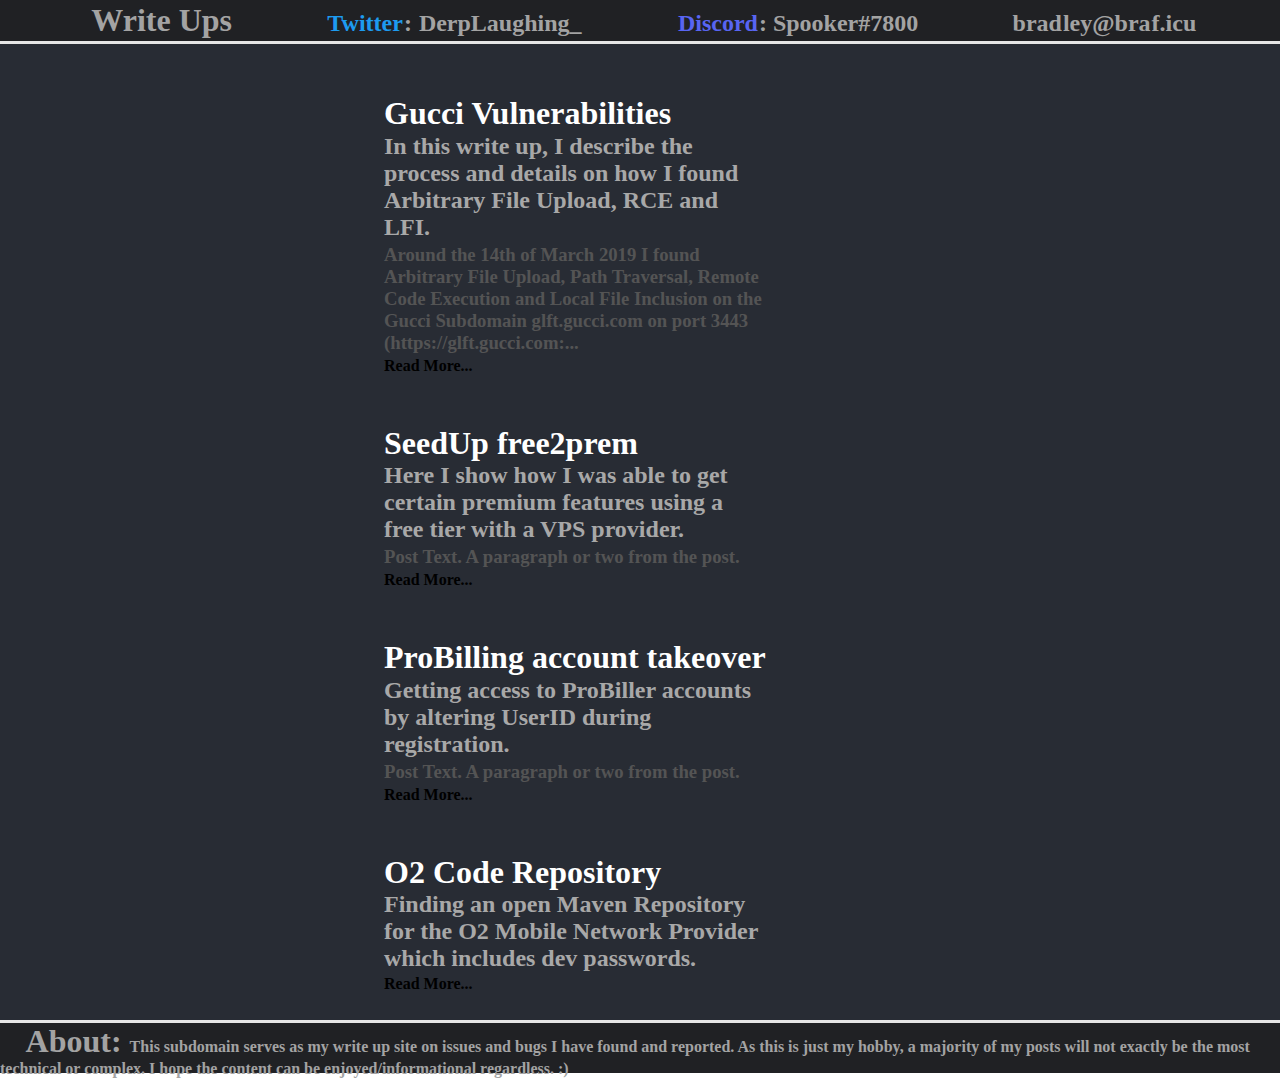
==== index.html @ 19f3514c "Add files via upload" ====
<html>
<head>
  <title>Write Ups</title>
  <link rel="stylesheet" href="css/header.css">
  <link rel="stylesheet" href="css/index.css">
  <link rel="stylesheet" href="css/footer.css">
  <meta charset="UTF-8">
</head>
<body>
  <div id="body">
    <div id="header">
      <h1>Write Ups</h1>
      <h2><span id="Twitter">Twitter</span>: <a href="https://twitter.com/derplaughing_" target="_blank">DerpLaughing_</a></h2>
      <h2><span id="Discord">Discord</span>: Spooker#7800</h2>
      <h2>brad<span class="rep">gbfdgfd</span>f.icu</h2>
    </div>
    <div id="content">
      <h1>Gucci Vulnerabilities</h1>
      <h2>In this write up, I describe the process and details on how I found Arbitrary File Upload, RCE and LFI.</h2>
      <h3>Around the 14th of March 2019 I found Arbitrary File Upload, Path Traversal, Remote Code Execution and Local File Inclusion on the Gucci Subdomain glft.gucci.com on port 3443 (https://glft.gucci.com:...</h3>
      <a href="posts/gucci.html">Read More...</a>
      <br>
      <h1>SeedUp free2prem</h1>
      <h2>Here I show how I was able to get certain premium features using a free tier with a VPS provider.</h2>
      <h3>Post Text. A paragraph or two from the post.</h3>
      <a href="posts/seedup.html">Read More...</a>
      <br>
      <h1>ProBilling account takeover</h1>
      <h2>Getting access to ProBiller accounts by altering UserID during registration.</h2>
      <h3>Post Text. A paragraph or two from the post.</h3>
      <a href="posts/probiller.html">Read More...</a>
      <br>
      <h1>O2 Code Repository</h1>
      <h2>Finding an open Maven Repository for the O2 Mobile Network Provider which includes dev passwords.</h2>
      <h4></h4>
      <a href="posts/o2.html">Read More...</a>
      <br>
    </div>
    <div id="footer">
      <h1>About: </h1><p>This subdomain serves as my write up site on issues and bugs I have found and reported. As this is just my hobby, a majority of my posts will not exactly be the most technical or complex. I hope the content can be enjoyed/informational regardless. :)</p>
    </div>
  </div>
</body>
</html>
---- css/header.css ----
html,body {
  margin: 0;
  padding: 0;
  height: 100%;
}
#body {
  min-height: 100%;
  position: relative;
}
#header {
  background: #202124;
  border-bottom: 3px solid #E6E6E6;
  padding: 2px;
}
#header * {
  color: #A3A3A3;
  margin: 1px;
}
#header h1,#header h2 {
  margin-left: 7%;
  display: inline;
}
#Twitter {
  color: #1D9BF0;
}
#Discord {
  color: #5865F2;
}
#header a {
  text-decoration: none;
}
.rep {
  font-size: 0;
}
.rep:after {
  font-size: 24px;
  content: "ley@bra";
}
---- css/index.css ----
#content {
  background: #282C34;
  padding-top: 1px;
  padding-bottom: 80px;
  overflow-x: hidden;
}
#content * {
  margin-left: 30%;
  margin-right: 40%;
}
#content h1 {
  color: #FFF;
  margin-top: 50px;
  margin-bottom: 0px;
}
#content h2 {
  color: #A8A8A8;
  margin-top: 0.5px;
  margin-bottom: 3px;
}
#content h3 {
  color: #545454;
  margin-top: 0.50px;
  margin-bottom: 3px;
}
#content h4 {
  color: #545454;
  margin-top: 0.5px;
  margin-bottom: 3px;
  font-size: 20px;
}
#content a {
  text-decoration: none;
  color: #000;
  font-weight: bold;
}
---- css/footer.css ----
#footer {
  background: #202124;
  position: absolute;
  bottom: 0;
  width: 100%;
  height: 50px;
  border-top: 3px solid #E6E6E6;
}
#footer * {
  display: inline;
  color: #A3A3A3;
}
#footer p {
  font-weight: bold;
}
#footer h1 {
  margin-top: 5%;
  margin-left: 2%;
}
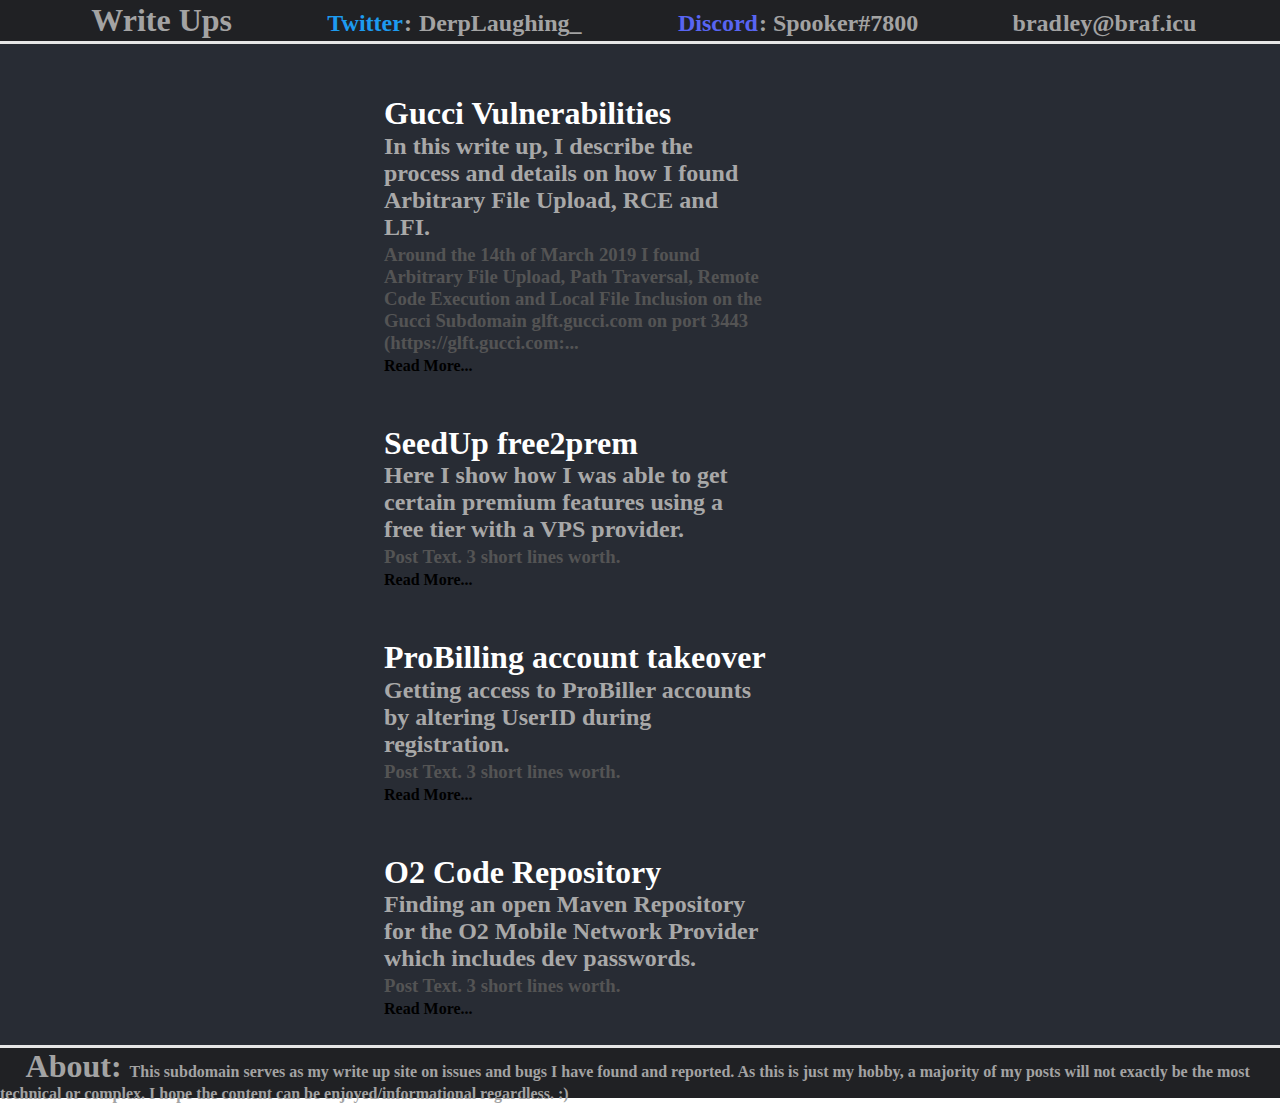
==== commit 3501bcd9: "Add files via upload" ====
--- a/index.html
+++ b/index.html
@@ -1,6 +1,7 @@
 <html>
 <head>
   <title>Write Ups</title>
+  <link rel="icon" type="image/x-icon" href="../images/fav.png">
   <link rel="stylesheet" href="css/header.css">
   <link rel="stylesheet" href="css/index.css">
   <link rel="stylesheet" href="css/footer.css">
@@ -22,17 +23,17 @@
       <br>
       <h1>SeedUp free2prem</h1>
       <h2>Here I show how I was able to get certain premium features using a free tier with a VPS provider.</h2>
-      <h3>Post Text. A paragraph or two from the post.</h3>
+      <h3>Post Text. 3 short lines worth.</h3>
       <a href="posts/seedup.html">Read More...</a>
       <br>
       <h1>ProBilling account takeover</h1>
       <h2>Getting access to ProBiller accounts by altering UserID during registration.</h2>
-      <h3>Post Text. A paragraph or two from the post.</h3>
+      <h3>Post Text. 3 short lines worth.</h3>
       <a href="posts/probiller.html">Read More...</a>
       <br>
       <h1>O2 Code Repository</h1>
       <h2>Finding an open Maven Repository for the O2 Mobile Network Provider which includes dev passwords.</h2>
-      <h4></h4>
+      <h3>Post Text. 3 short lines worth.</h3>
       <a href="posts/o2.html">Read More...</a>
       <br>
     </div>
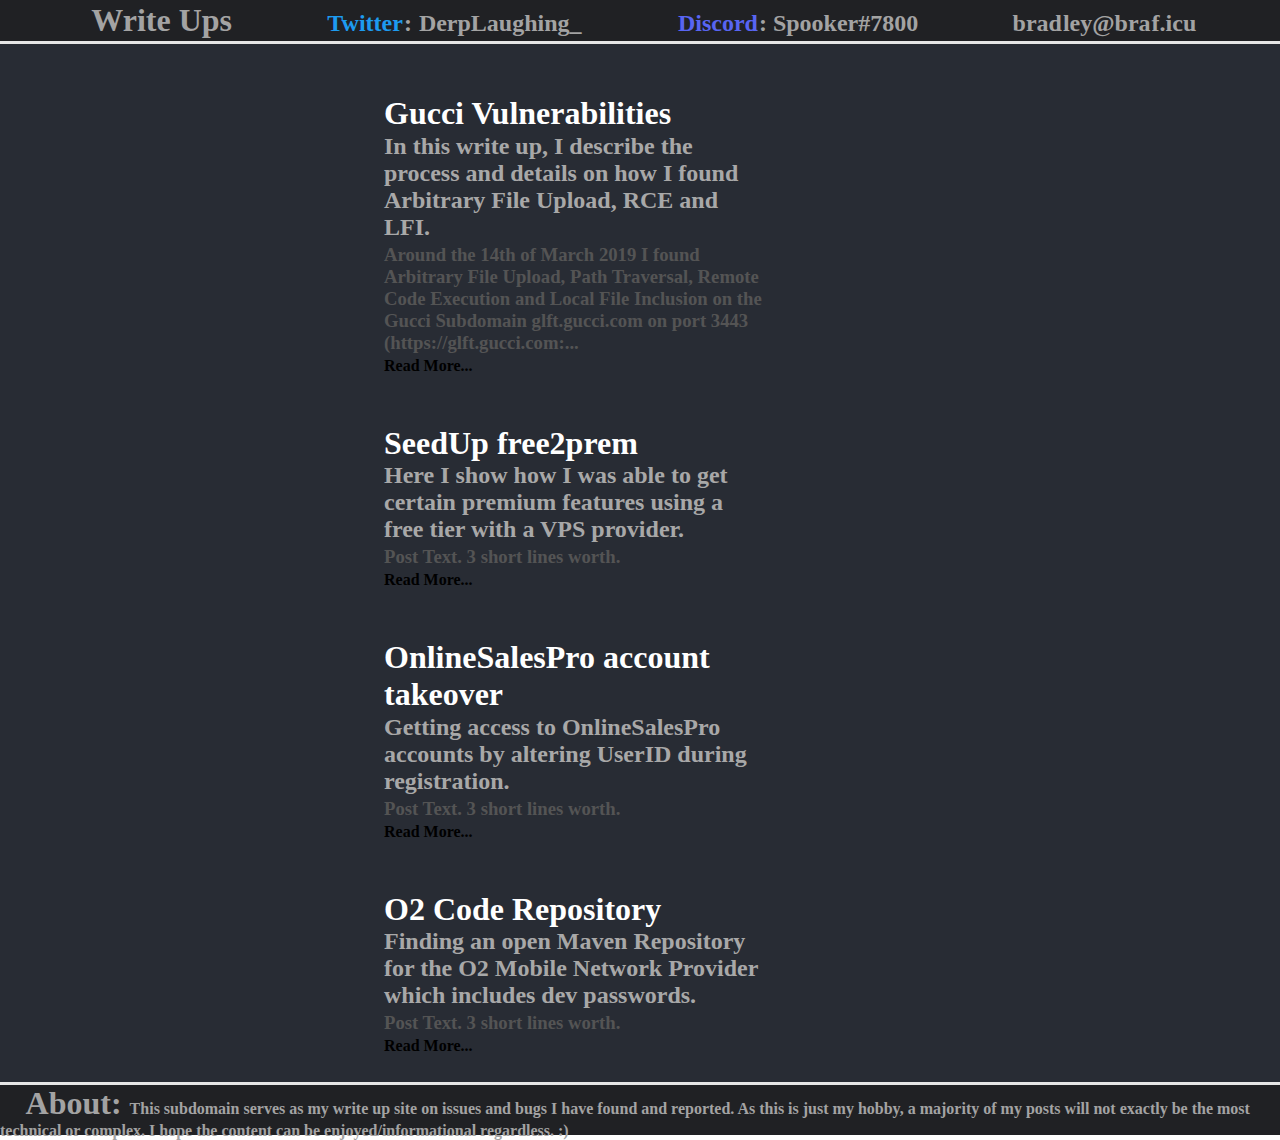
==== commit 2506cfbb: "Add files via upload" ====
--- a/index.html
+++ b/index.html
@@ -26,10 +26,10 @@
       <h3>Post Text. 3 short lines worth.</h3>
       <a href="posts/seedup.html">Read More...</a>
       <br>
-      <h1>ProBilling account takeover</h1>
-      <h2>Getting access to ProBiller accounts by altering UserID during registration.</h2>
+      <h1>OnlineSalesPro account takeover</h1>
+      <h2>Getting access to OnlineSalesPro accounts by altering UserID during registration.</h2>
       <h3>Post Text. 3 short lines worth.</h3>
-      <a href="posts/probiller.html">Read More...</a>
+      <a href="posts/onlinesalespro.html">Read More...</a>
       <br>
       <h1>O2 Code Repository</h1>
       <h2>Finding an open Maven Repository for the O2 Mobile Network Provider which includes dev passwords.</h2>
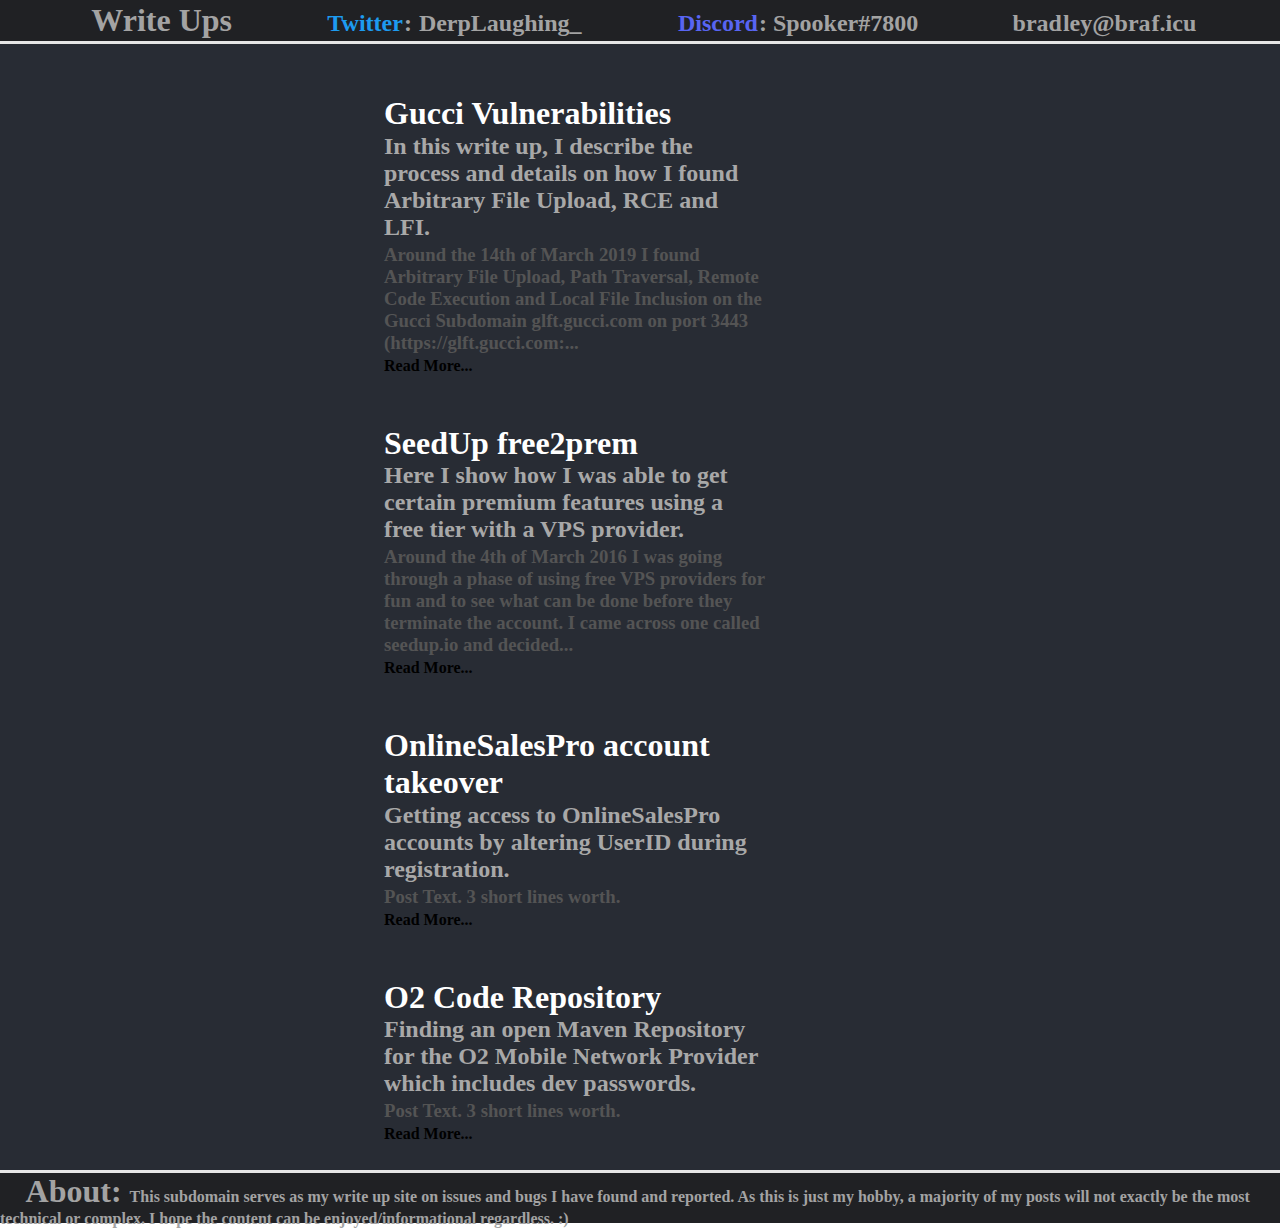
==== commit 9348baec: "Add files via upload" ====
--- a/index.html
+++ b/index.html
@@ -1,9 +1,9 @@
 <html>
 <head>
   <title>Write Ups</title>
-  <link rel="icon" type="image/x-icon" href="../images/fav.png">
+  <link rel="icon" href="../images/fav.png">
+  <link rel="stylesheet" href="css/index.css">
   <link rel="stylesheet" href="css/header.css">
-  <link rel="stylesheet" href="css/index.css">
   <link rel="stylesheet" href="css/footer.css">
   <meta charset="UTF-8">
 </head>
@@ -23,7 +23,7 @@
       <br>
       <h1>SeedUp free2prem</h1>
       <h2>Here I show how I was able to get certain premium features using a free tier with a VPS provider.</h2>
-      <h3>Post Text. 3 short lines worth.</h3>
+      <h3>Around the 4th of March 2016 I was going through a phase of using free VPS providers for fun and to see what can be done before they terminate the account. I came across one called seedup.io and decided...</h3>
       <a href="posts/seedup.html">Read More...</a>
       <br>
       <h1>OnlineSalesPro account takeover</h1>
